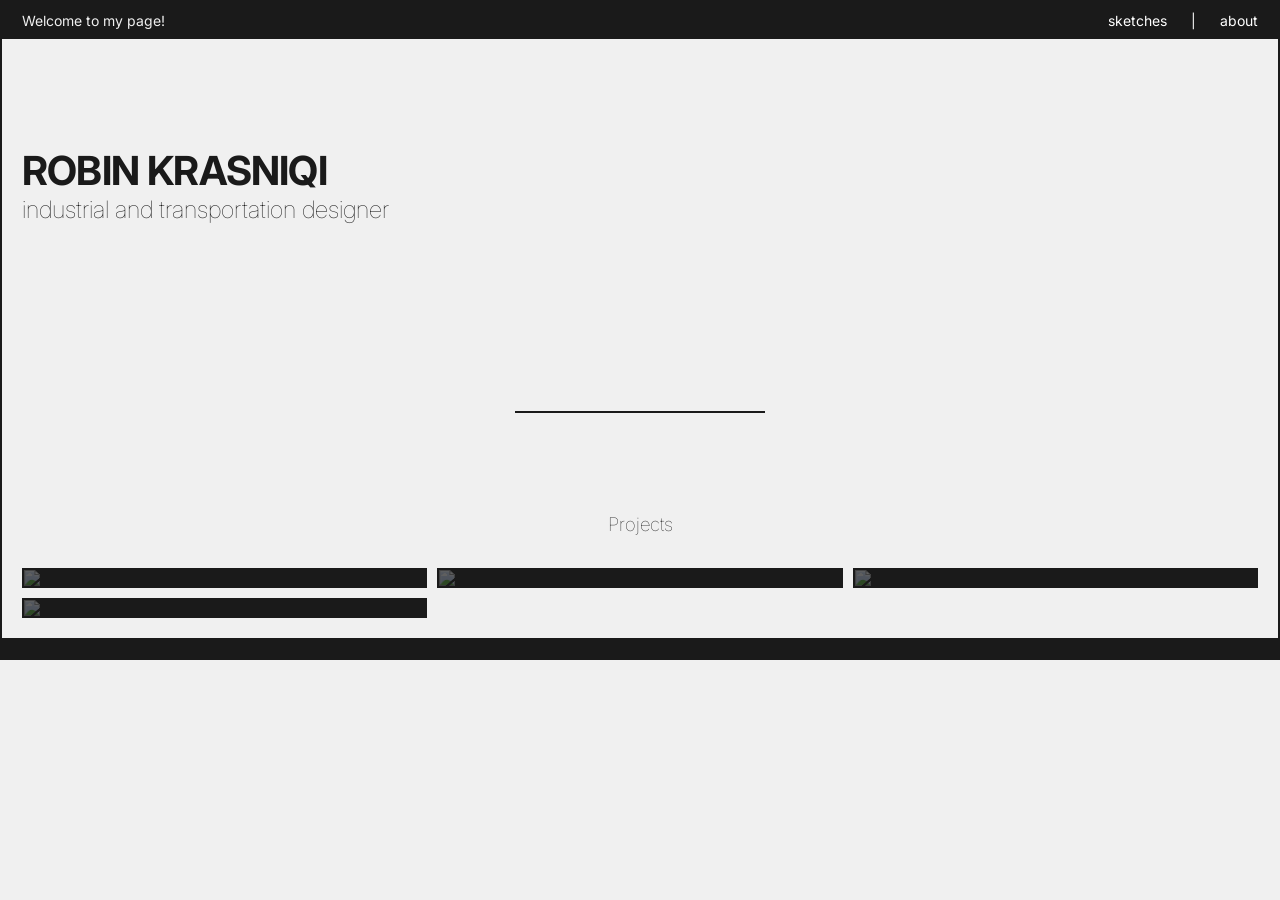
==== index.html @ ac06b905 "Reapply "d" This reverts commit 5219d28c2e5157decf284a340eb22c4afebf30d7." ====
<!doctype html>
<html lang="en">
	<head>
		<meta charset="utf-8">
		<meta name="viewport" content="width=device-width, initial-scale=1">
		<title>Portfolio</title>
		<link href="https://fonts.googleapis.com/css2?family=Inter:wght@400;600;700&display=swap" rel="stylesheet">
		<style>
			:root { --max-width: 1600px; } 
:root {
  --bgwhite: #f0f0f0;
  --black: #1a1a1a;
  --primary: #3b82f6;
  --accent: rgb(34, 197, 94);
}

			html,body { height:100%; margin:0; overflow-x:hidden; }
			body { font-family: 'Inter', Arial, sans-serif; background:var(--bgwhite); color:var(--black); }
			
			.container { max-width:var(--max-width); margin:0 auto; background:var(--bgwhite); border: 2px solid var(--black); overflow: visible; }
			
			.bordercontainer { max-width:var(--max-width); margin:0 auto; padding: 1.25rem; }

			header.site-header { text-align:left; margin-top:2rem; position: relative; }
			header.site-header h1 { margin:0; font-size:2.5rem; font-weight:700; letter-spacing: -0.02em; }
			header.site-header h2 { margin:0; font-size:1; font-weight:100; margin-bottom: 2rem;}
			header.site-header h3 { text-align:center; margin:0; font-size:1; font-weight:100; margin-bottom: 2rem;}

			.center-line {
 			width: 20%;       /* or any width you want */
 			margin: 100px auto; /* centers it horizontally and adds vertical space */
 			border: 1px solid var(--black); /* line color and thickness */ 
			 }



            .grid {
            display: grid;
            grid-template-columns: repeat(3, 1fr);
            grid-template-rows: repeat(1, 1fr);
            gap: 10px;}
    

            .div2 {
         	grid-column: span 2 / span 2;}
        

            .card {
			border: 2px solid var(--black);
			background-color: var(--black);
			
			
            }
			      .card img:hover {
            opacity: 1;
        }

            .card img {
            width: 100%;
            height: auto;
            display: block;
			opacity:0.3;
			transition: opacity 0.3s;}


	        .info-bar {
            background-color: var(--black);
            color: var(--bgwhite);
            padding: 10px 20px;
            display: flex;
            justify-content: space-between;
            align-items: center;
            font-size: 14px; }

			 .info-bar a {
            color: white;
            text-decoration: none;
            margin-left: 20px;
            transition: opacity 0.3s;
        }

        .info-bar a:hover {
            opacity: 0.1;
        }

		/* Header grid: left = text, right = empty container where model will be centered */
		.header-grid {
			display: grid;
			grid-template-columns: 1fr minmax(280px, 420px);
			align-items: center;
			gap: 24px;
		}

		.header-text {
			z-index: 5;
		}

		.header-empty {
			position: relative;
			width: 100%;
			min-height: 220px; /* gives the empty cell height so model can center */
			overflow: visible;
		}

		/* Flexible floating model that can be scaled via CSS variables
		   --model-width: desired width (e.g. 1200px, 90vw)
		   --model-height: desired height (e.g. 80vh, 600px)
		*/
		.floating-model {
			position: absolute;
			left: 50%;
			top: 50%;
			transform: translate(-50%, -50%);
			width: 2000px;
			height: 500px;
			max-width: none;
			z-index: 9999; /* on top of everything */
			pointer-events: none; /* allow clicks to pass through */
		}

		.floating-model model-viewer {
			width: 100%;
			height: 100%;
		}

		</style>
		<script type="module" src="https://unpkg.com/@google/model-viewer/dist/model-viewer.min.js"></script>
	</head>

	<body>
		<div class="container">
				    <div class="info-bar">
        <span>Welcome to my page!</span>
        <nav>
            <a href="/RK-Portfolio/sketches">sketches</a>
			<a >|</a>
			<a href="/RK-Portfolio/about">about</a>
        </nav>
    </div>
				<div class="bordercontainer">
				<header class="site-header">
					<div class="header-grid">
						<div class="header-text">
							<h1>ROBIN KRASNIQI</h1>
							<h2>industrial and transportation designer</h2>
						</div>
						<div class="header-empty">
							<div class="floating-model">
								<model-viewer src="/RK-Portfolio/mid/mid.glb" alt="3D model" auto-rotate camera-orbit="-45deg 75deg 6m"></model-viewer>
							</div>
						</div>
					</div>
					<hr class="center-line">
				<h3>Projects</h3>
                <div class="grid">
                <div class="card"><a href="/RK-Portfolio/hub.html"><img src="/RK-Portfolio/hub/hubicon.png" ></a></div>
				<div class="card"><a href="/RK-Portfolio/lenk.html"><img src="/RK-Portfolio/lenk/lenkicon.png" ></a></div>
				<div class="card"><a href="/RK-Portfolio/clip.html"><img src="/RK-Portfolio/clip/clipicon.png" ></a></div>
				<div class="card"><a href="/RK-Portfolio/mid.html"><img src="/RK-Portfolio/mid/mid.png" ></a></div>

				 <div></div> 
				 
				
         </div>
		 
		 
			</header>
			<main>

			</main>
		</div>
		 <div class="info-bar">	</div>
		
	</body>
</html>
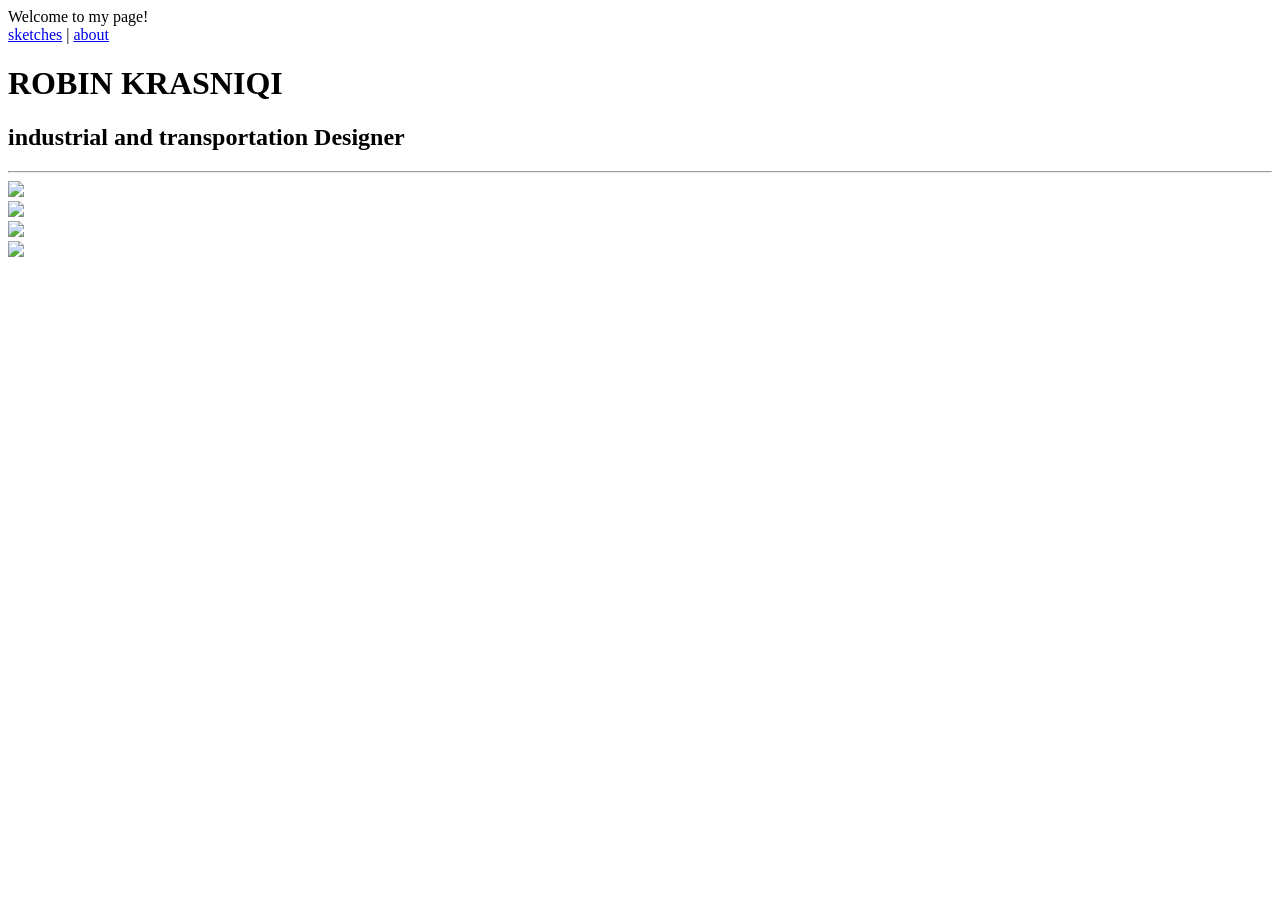
==== commit 0f9b9a2d: "d" ====
--- a/index.html
+++ b/index.html
@@ -5,172 +5,64 @@
 		<meta name="viewport" content="width=device-width, initial-scale=1">
 		<title>Portfolio</title>
 		<link href="https://fonts.googleapis.com/css2?family=Inter:wght@400;600;700&display=swap" rel="stylesheet">
-		<style>
-			:root { --max-width: 1600px; } 
-:root {
-  --bgwhite: #f0f0f0;
-  --black: #1a1a1a;
-  --primary: #3b82f6;
-  --accent: rgb(34, 197, 94);
-}
-
-			html,body { height:100%; margin:0; overflow-x:hidden; }
-			body { font-family: 'Inter', Arial, sans-serif; background:var(--bgwhite); color:var(--black); }
-			
-			.container { max-width:var(--max-width); margin:0 auto; background:var(--bgwhite); border: 2px solid var(--black); overflow: visible; }
-			
-			.bordercontainer { max-width:var(--max-width); margin:0 auto; padding: 1.25rem; }
-
-			header.site-header { text-align:left; margin-top:2rem; position: relative; }
-			header.site-header h1 { margin:0; font-size:2.5rem; font-weight:700; letter-spacing: -0.02em; }
-			header.site-header h2 { margin:0; font-size:1; font-weight:100; margin-bottom: 2rem;}
-			header.site-header h3 { text-align:center; margin:0; font-size:1; font-weight:100; margin-bottom: 2rem;}
-
-			.center-line {
- 			width: 20%;       /* or any width you want */
- 			margin: 100px auto; /* centers it horizontally and adds vertical space */
- 			border: 1px solid var(--black); /* line color and thickness */ 
-			 }
-
-
-
-            .grid {
-            display: grid;
-            grid-template-columns: repeat(3, 1fr);
-            grid-template-rows: repeat(1, 1fr);
-            gap: 10px;}
-    
-
-            .div2 {
-         	grid-column: span 2 / span 2;}
-        
-
-            .card {
-			border: 2px solid var(--black);
-			background-color: var(--black);
-			
-			
-            }
-			      .card img:hover {
-            opacity: 1;
-        }
-
-            .card img {
-            width: 100%;
-            height: auto;
-            display: block;
-			opacity:0.3;
-			transition: opacity 0.3s;}
-
-
-	        .info-bar {
-            background-color: var(--black);
-            color: var(--bgwhite);
-            padding: 10px 20px;
-            display: flex;
-            justify-content: space-between;
-            align-items: center;
-            font-size: 14px; }
-
-			 .info-bar a {
-            color: white;
-            text-decoration: none;
-            margin-left: 20px;
-            transition: opacity 0.3s;
-        }
-
-        .info-bar a:hover {
-            opacity: 0.1;
-        }
-
-		/* Header grid: left = text, right = empty container where model will be centered */
-		.header-grid {
-			display: grid;
-			grid-template-columns: 1fr minmax(280px, 420px);
-			align-items: center;
-			gap: 24px;
-		}
-
-		.header-text {
-			z-index: 5;
-		}
-
-		.header-empty {
-			position: relative;
-			width: 100%;
-			min-height: 220px; /* gives the empty cell height so model can center */
-			overflow: visible;
-		}
-
-		/* Flexible floating model that can be scaled via CSS variables
-		   --model-width: desired width (e.g. 1200px, 90vw)
-		   --model-height: desired height (e.g. 80vh, 600px)
-		*/
-		.floating-model {
-			position: absolute;
-			left: 50%;
-			top: 50%;
-			transform: translate(-50%, -50%);
-			width: 2000px;
-			height: 500px;
-			max-width: none;
-			z-index: 9999; /* on top of everything */
-			pointer-events: none; /* allow clicks to pass through */
-		}
-
-		.floating-model model-viewer {
-			width: 100%;
-			height: 100%;
-		}
-
-		</style>
+		<link href="/RK-Portfolio/css/style.css" rel="stylesheet">
 		<script type="module" src="https://unpkg.com/@google/model-viewer/dist/model-viewer.min.js"></script>
 	</head>
 
+<style>
+.header-thumb{ background-image: url('');}
+</style>
+
+
 	<body>
+
 		<div class="container">
-				    <div class="info-bar">
-        <span>Welcome to my page!</span>
-        <nav>
+			<div class="info-bar">
+        	<span>Welcome to my page!</span>
+        	<nav>
             <a href="/RK-Portfolio/sketches">sketches</a>
 			<a >|</a>
 			<a href="/RK-Portfolio/about">about</a>
-        </nav>
-    </div>
-				<div class="bordercontainer">
-				<header class="site-header">
-					<div class="header-grid">
-						<div class="header-text">
-							<h1>ROBIN KRASNIQI</h1>
-							<h2>industrial and transportation designer</h2>
-						</div>
-						<div class="header-empty">
-							<div class="floating-model">
-								<model-viewer src="/RK-Portfolio/mid/mid.glb" alt="3D model" auto-rotate camera-orbit="-45deg 75deg 6m"></model-viewer>
-							</div>
-						</div>
-					</div>
-					<hr class="center-line">
-				<h3>Projects</h3>
-                <div class="grid">
-                <div class="card"><a href="/RK-Portfolio/hub.html"><img src="/RK-Portfolio/hub/hubicon.png" ></a></div>
-				<div class="card"><a href="/RK-Portfolio/lenk.html"><img src="/RK-Portfolio/lenk/lenkicon.png" ></a></div>
-				<div class="card"><a href="/RK-Portfolio/clip.html"><img src="/RK-Portfolio/clip/clipicon.png" ></a></div>
-				<div class="card"><a href="/RK-Portfolio/mid.html"><img src="/RK-Portfolio/mid/mid.png" ></a></div>
+       		</nav>
+  		</div>
 
-				 <div></div> 
-				 
-				
-         </div>
+		<div class="bordercontainer">
+			<header class="site-header">
+			<div class="header-thumb">
+			<div class="header-text">
+			<h1>ROBIN KRASNIQI</h1>
+			<h2> industrial and transportation Designer</h2>
+			</div>
+
+
+						
+
+			</div>
+			<hr class="center-line">
+					
+
+			<div class="gallery-grid">
+				<div class="gallery-item"> <img src="/RK-Portfolio/clip/clipbanner.png"> </div>
+				<div class="gallery-item"> <img src="/RK-Portfolio/clip/clipbanner.png"> </div>
+				<div class="gallery-item"> <img src="/RK-Portfolio/clip/clipbanner.png"> </div>
+				<div class="gallery-item"> <img src="/RK-Portfolio/clip/clipbanner.png"> </div>
+
+			
+			
+			</div>
+	
 		 
-		 
-			</header>
-			<main>
+			
+		
 
-			</main>
+			
 		</div>
-		 <div class="info-bar">	</div>
+		<div class="info-bar">	</div>
 		
+
+
 	</body>
+
+
 </html>
 
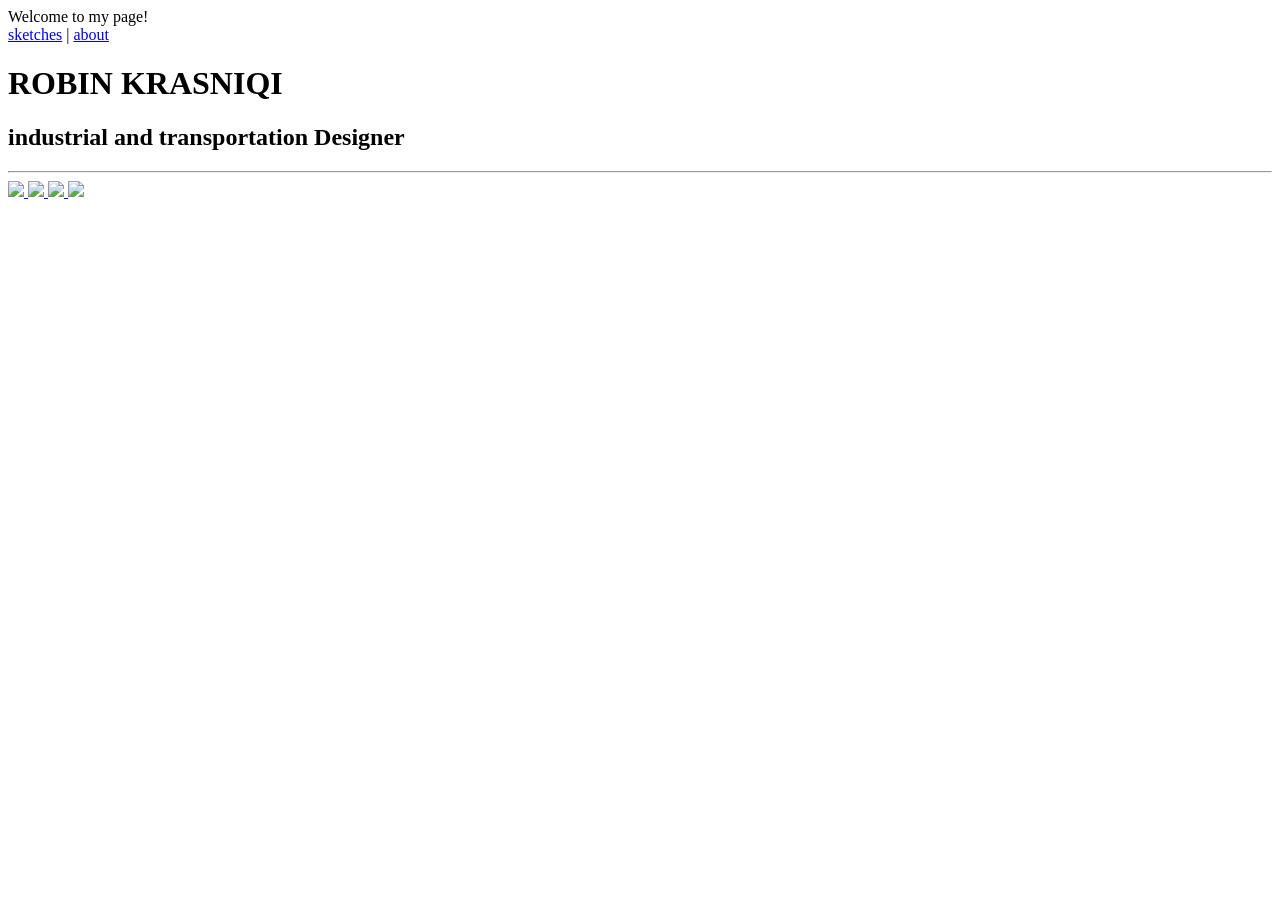
==== commit dd7cc3b4: "fix" ====
--- a/index.html
+++ b/index.html
@@ -1,68 +1,64 @@
 <!doctype html>
 <html lang="en">
-	<head>
-		<meta charset="utf-8">
-		<meta name="viewport" content="width=device-width, initial-scale=1">
-		<title>Portfolio</title>
-		<link href="https://fonts.googleapis.com/css2?family=Inter:wght@400;600;700&display=swap" rel="stylesheet">
-		<link href="/RK-Portfolio/css/style.css" rel="stylesheet">
-		<script type="module" src="https://unpkg.com/@google/model-viewer/dist/model-viewer.min.js"></script>
-	</head>
+
+<head>
+	<meta charset="utf-8">
+	<meta name="viewport" content="width=device-width, initial-scale=1">
+	<title>Portfolio</title>
+	<link href="https://fonts.googleapis.com/css2?family=Inter:wght@400;600;700&display=swap" rel="stylesheet">
+	<link href="/RK-Portfolio/css/style.css" rel="stylesheet">
+	<script type="module" src="https://unpkg.com/@google/model-viewer/dist/model-viewer.min.js"></script>
+</head>
 
 <style>
-.header-thumb{ background-image: url('');}
+	.header-thumb {
+		background-image: url('');
+	}
 </style>
 
 
-	<body>
+<body>
 
-		<div class="container">
-			<div class="info-bar">
-        	<span>Welcome to my page!</span>
-        	<nav>
-            <a href="/RK-Portfolio/sketches">sketches</a>
-			<a >|</a>
-			<a href="/RK-Portfolio/about">about</a>
-       		</nav>
-  		</div>
+	<div class="container">
+		<div class="info-bar">
+			<span>Welcome to my page!</span>
+			<nav>
+				<a href="/RK-Portfolio/sketches">sketches</a>
+				<a>|</a>
+				<a href="/RK-Portfolio/about">about</a>
+			</nav>
+		</div>
 
 		<div class="bordercontainer">
 			<header class="site-header">
-			<div class="header-thumb">
-			<div class="header-text">
-			<h1>ROBIN KRASNIQI</h1>
-			<h2> industrial and transportation Designer</h2>
-			</div>
+				<div class="header-thumb">
+					<div class="header-text">
+						<h1>ROBIN KRASNIQI</h1>
+						<h2> industrial and transportation Designer</h2>
+					</div>
+				</div>
+
+				<hr class="center-line">
 
 
-						
-
-			</div>
-			<hr class="center-line">
-					
-
-			<div class="gallery-grid">
-				<div class="gallery-item"> <img src="/RK-Portfolio/clip/clipbanner.png"> </div>
-				<div class="gallery-item"> <img src="/RK-Portfolio/clip/clipbanner.png"> </div>
-				<div class="gallery-item"> <img src="/RK-Portfolio/clip/clipbanner.png"> </div>
-				<div class="gallery-item"> <img src="/RK-Portfolio/clip/clipbanner.png"> </div>
-
-			
-			
-			</div>
-	
-		 
-			
-		
-
-			
-		</div>
-		<div class="info-bar">	</div>
-		
+				<div class="gallery-grid">
+					<a href="/RK-Portfolio/lenk/" class="gallery-item"> <img src="/RK-Portfolio/lenk/lenkicon.png"> </a>
+					<a href="/RK-Portfolio/clip.html" class="gallery-item"> <img src="/RK-Portfolio/clip/cliprender.png"> </a>
+					<a href="/RK-Portfolio/hub/" class="gallery-item"> <img src="/RK-Portfolio/hub/hubicon.png"> </a>
+					<a href="/RK-Portfolio/mid.html" class="gallery-item"> <img src="/RK-Portfolio/mid/midicon.png"> </a>
+				</div>
 
 
-	</body>
 
 
-</html>
 
+
+		</div>
+		<div class="info-bar"> </div>
+
+
+
+</body>
+
+
+</html>
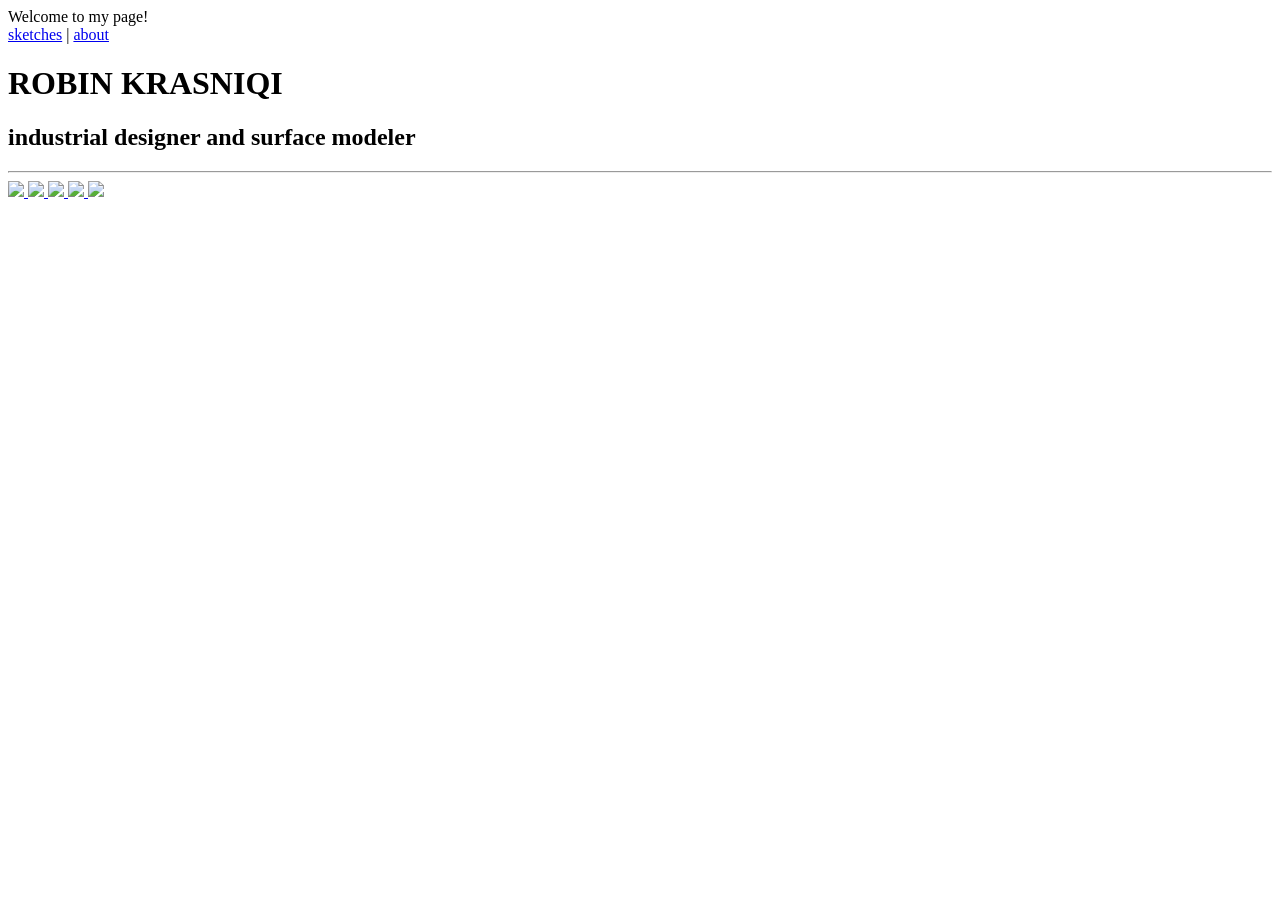
==== commit d9472fb0: "i" ====
--- a/index.html
+++ b/index.html
@@ -34,7 +34,7 @@
 				<div class="header-thumb">
 					<div class="header-text">
 						<h1>ROBIN KRASNIQI</h1>
-						<h2> industrial and transportation Designer</h2>
+						<h2> industrial designer and surface modeler</h2>
 					</div>
 				</div>
 
@@ -42,10 +42,11 @@
 
 
 				<div class="gallery-grid">
-					<a href="/RK-Portfolio/lenk/" class="gallery-item"> <img src="/RK-Portfolio/lenk/lenkicon.png"> </a>
-					<a href="/RK-Portfolio/clip.html" class="gallery-item"> <img src="/RK-Portfolio/clip/cliprender.png"> </a>
-					<a href="/RK-Portfolio/hub/" class="gallery-item"> <img src="/RK-Portfolio/hub/hubicon.png"> </a>
-					<a href="/RK-Portfolio/mid.html" class="gallery-item"> <img src="/RK-Portfolio/mid/midicon.png"> </a>
+					<a href="/RK-Portfolio/lenk/" class="gallery-item"> <img src="/RK-Portfolio/assets/indexlenk.jpg"> </a>
+					<a href="/RK-Portfolio/clip.html" class="gallery-item"> <img src="/RK-Portfolio/assets/indexclip.jpg"> </a>
+					<a href="/RK-Portfolio/hub/" class="gallery-item"> <img src="/RK-Portfolio/assets/indexhub.jpg"> </a>
+					<a href="/RK-Portfolio/mid.html" class="gallery-item"> <img src="/RK-Portfolio/assets/indexmid.png"> </a>
+					<a href="/RK-Portfolio/kt.html"	class="gallery-item"> <img src="/RK-Portfolio/assets/indexkt.jpg"> </a>
 				</div>
 
 
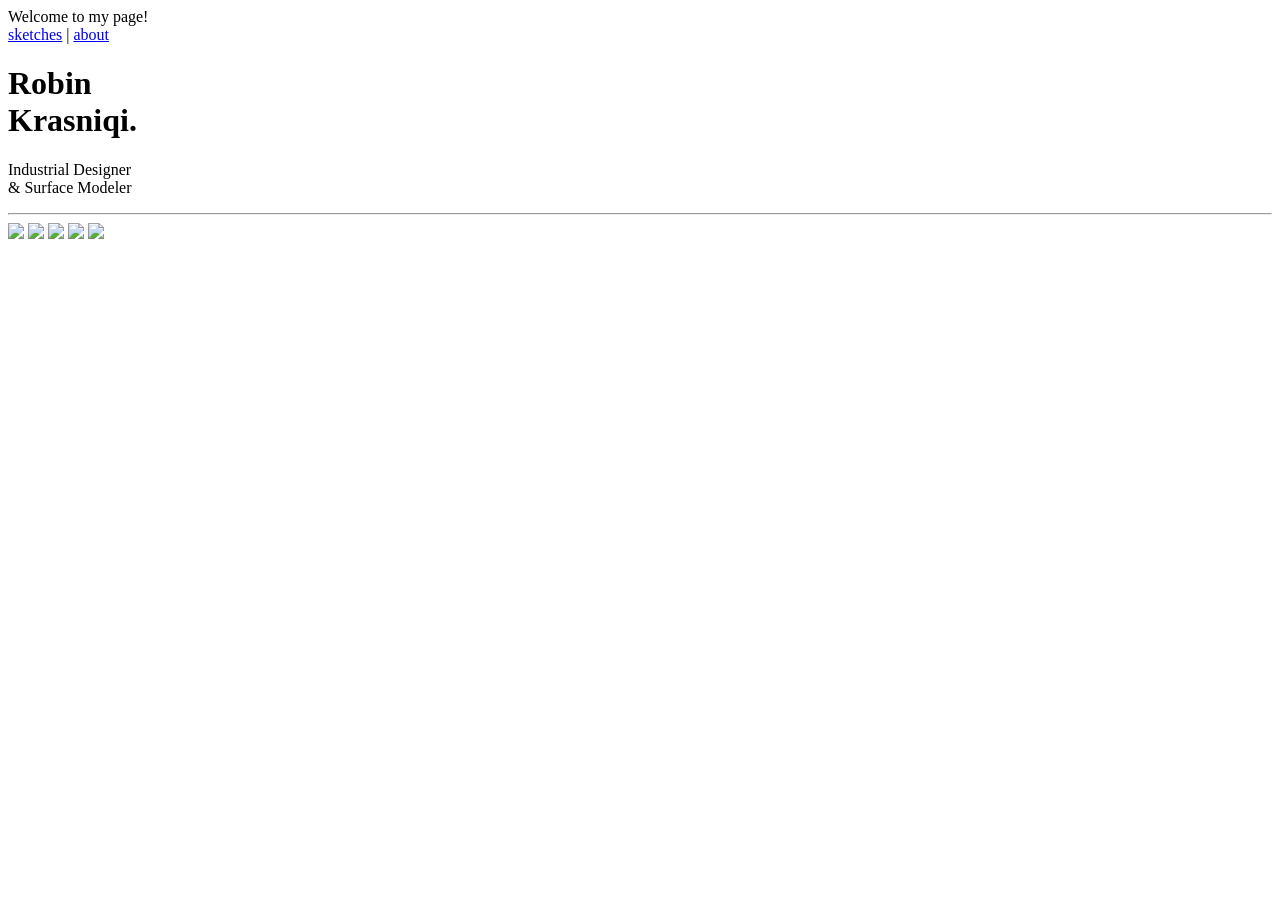
==== commit 20dbbc66: "hi" ====
--- a/index.html
+++ b/index.html
@@ -7,15 +7,9 @@
 	<title>Portfolio</title>
 	<link href="https://fonts.googleapis.com/css2?family=Inter:wght@400;600;700&display=swap" rel="stylesheet">
 	<link href="/RK-Portfolio/css/style.css" rel="stylesheet">
+	<link href="/RK-Portfolio/css/indexstyle.css" rel="stylesheet">
 	<script type="module" src="https://unpkg.com/@google/model-viewer/dist/model-viewer.min.js"></script>
 </head>
-
-<style>
-	.header-thumb {
-		background-image: url('');
-	}
-</style>
-
 
 <body>
 
@@ -29,25 +23,25 @@
 			</nav>
 		</div>
 
-		<div class="bordercontainer">
-			<header class="site-header">
-				<div class="header-thumb">
-					<div class="header-text">
-						<h1>ROBIN KRASNIQI</h1>
-						<h2> industrial designer and surface modeler</h2>
-					</div>
+		<div class="content-container">
+			<header class="introduction">
+				<div>
+					
+					<h1>Robin<br>Krasniqi<span class="period">.</span></h1>
+					<p class="role">Industrial Designer<br>&amp; Surface Modeler</p>
 				</div>
+			
+			</header>
 
-				<hr class="center-line">
+			<hr class="center-line">
 
-
-				<div class="gallery-grid">
-					<a href="/RK-Portfolio/lenk/" class="gallery-item"> <img src="/RK-Portfolio/assets/indexlenk.jpg"> </a>
-					<a href="/RK-Portfolio/clip.html" class="gallery-item"> <img src="/RK-Portfolio/assets/indexclip.jpg"> </a>
-					<a href="/RK-Portfolio/hub/" class="gallery-item"> <img src="/RK-Portfolio/assets/indexhub.jpg"> </a>
-					<a href="/RK-Portfolio/mid.html" class="gallery-item"> <img src="/RK-Portfolio/assets/indexmid.png"> </a>
-					<a href="/RK-Portfolio/kt.html"	class="gallery-item"> <img src="/RK-Portfolio/assets/indexkt.jpg"> </a>
-				</div>
+			<div class="gallery-grid" id="selected-work" aria-label="Selected projects">
+				<a href="/RK-Portfolio/lenk/" class="gallery-item"><img src="/RK-Portfolio/lenk/indexlenk.jpg"></a>
+				<a href="/RK-Portfolio/clip.html" class="gallery-item"><img src="/RK-Portfolio/clip/indexclip.jpg"></a>
+				<a href="/RK-Portfolio/hub/" class="gallery-item"><img src="/RK-Portfolio/hub/indexhub.jpg"></a>
+				<a href="/RK-Portfolio/mid.html" class="gallery-item"><img src="/RK-Portfolio/mid/indexmid.png"></a>
+				<a href="/RK-Portfolio/kt.html" class="gallery-item"><img src="/RK-Portfolio/kt/indexkt.jpg"></a>
+			</div>
 
 
 
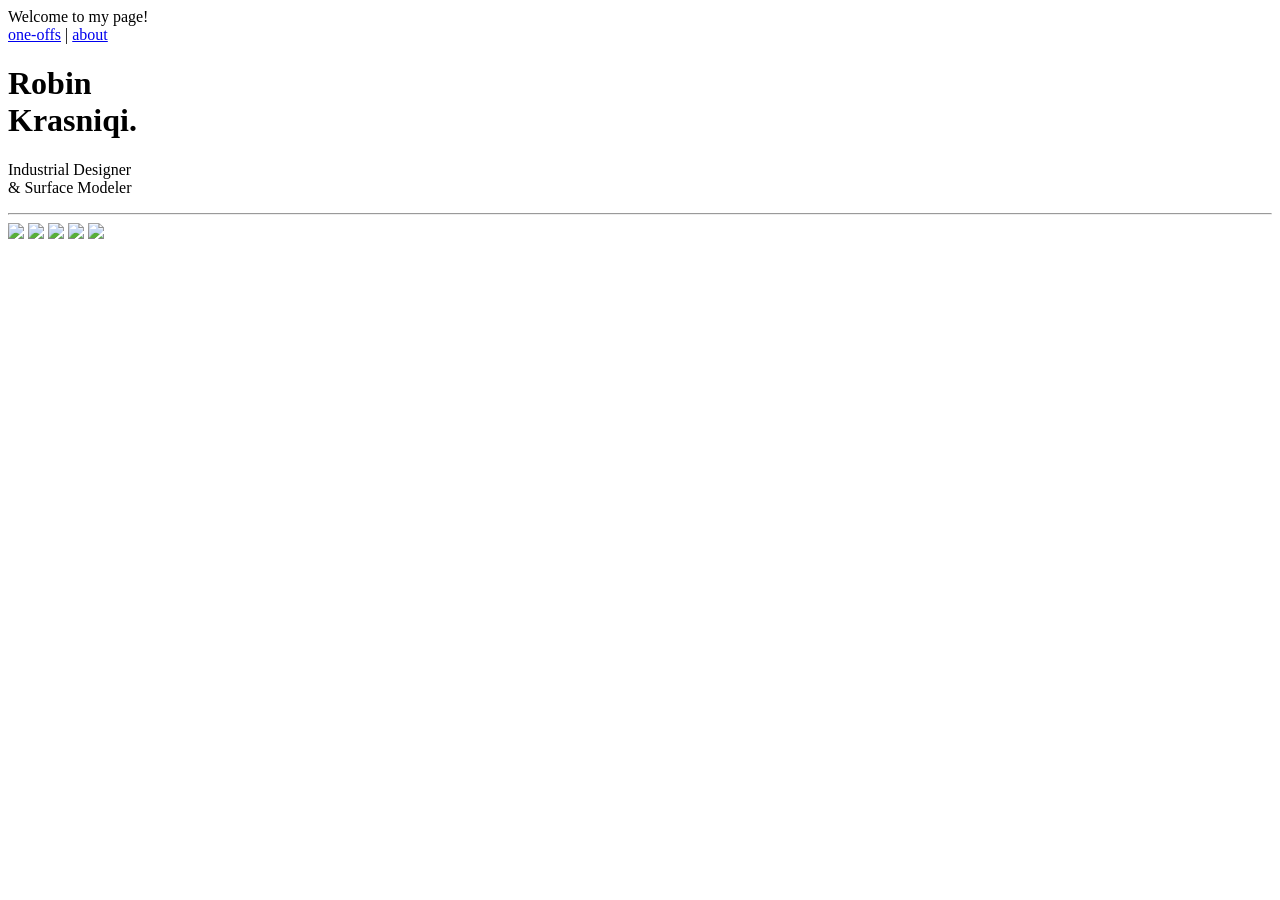
==== commit 139385d2: "d" ====
--- a/index.html
+++ b/index.html
@@ -1,5 +1,5 @@
 <!doctype html>
-<html lang="en">
+<html lang="en" data-show-scrollbar>
 
 <head>
 	<meta charset="utf-8">
@@ -8,16 +8,16 @@
 	<link href="https://fonts.googleapis.com/css2?family=Inter:wght@400;600;700&display=swap" rel="stylesheet">
 	<link href="/RK-Portfolio/css/style.css" rel="stylesheet">
 	<link href="/RK-Portfolio/css/indexstyle.css" rel="stylesheet">
+	<script defer src="/RK-Portfolio/js/scrollbar.js"></script>
 	<script type="module" src="https://unpkg.com/@google/model-viewer/dist/model-viewer.min.js"></script>
 </head>
-
 <body>
 
 	<div class="container">
 		<div class="info-bar">
 			<span>Welcome to my page!</span>
 			<nav>
-				<a href="/RK-Portfolio/sketches">sketches</a>
+				<a href="/RK-Portfolio/one-offs/">one-offs</a>
 				<a>|</a>
 				<a href="/RK-Portfolio/about">about</a>
 			</nav>
@@ -38,7 +38,7 @@
 			<div class="gallery-grid" id="selected-work" aria-label="Selected projects">
 				<a href="/RK-Portfolio/lenk/" class="gallery-item"><img src="/RK-Portfolio/lenk/indexlenk.jpg"></a>
 				<a href="/RK-Portfolio/clip.html" class="gallery-item"><img src="/RK-Portfolio/clip/indexclip.jpg"></a>
-				<a href="/RK-Portfolio/hub/" class="gallery-item"><img src="/RK-Portfolio/hub/indexhub.jpg"></a>
+				<a href="/RK-Portfolio/hub.html" class="gallery-item"><img src="/RK-Portfolio/hub/indexhub.jpg"></a>
 				<a href="/RK-Portfolio/mid.html" class="gallery-item"><img src="/RK-Portfolio/mid/indexmid.png"></a>
 				<a href="/RK-Portfolio/kt.html" class="gallery-item"><img src="/RK-Portfolio/kt/indexkt.jpg"></a>
 			</div>
